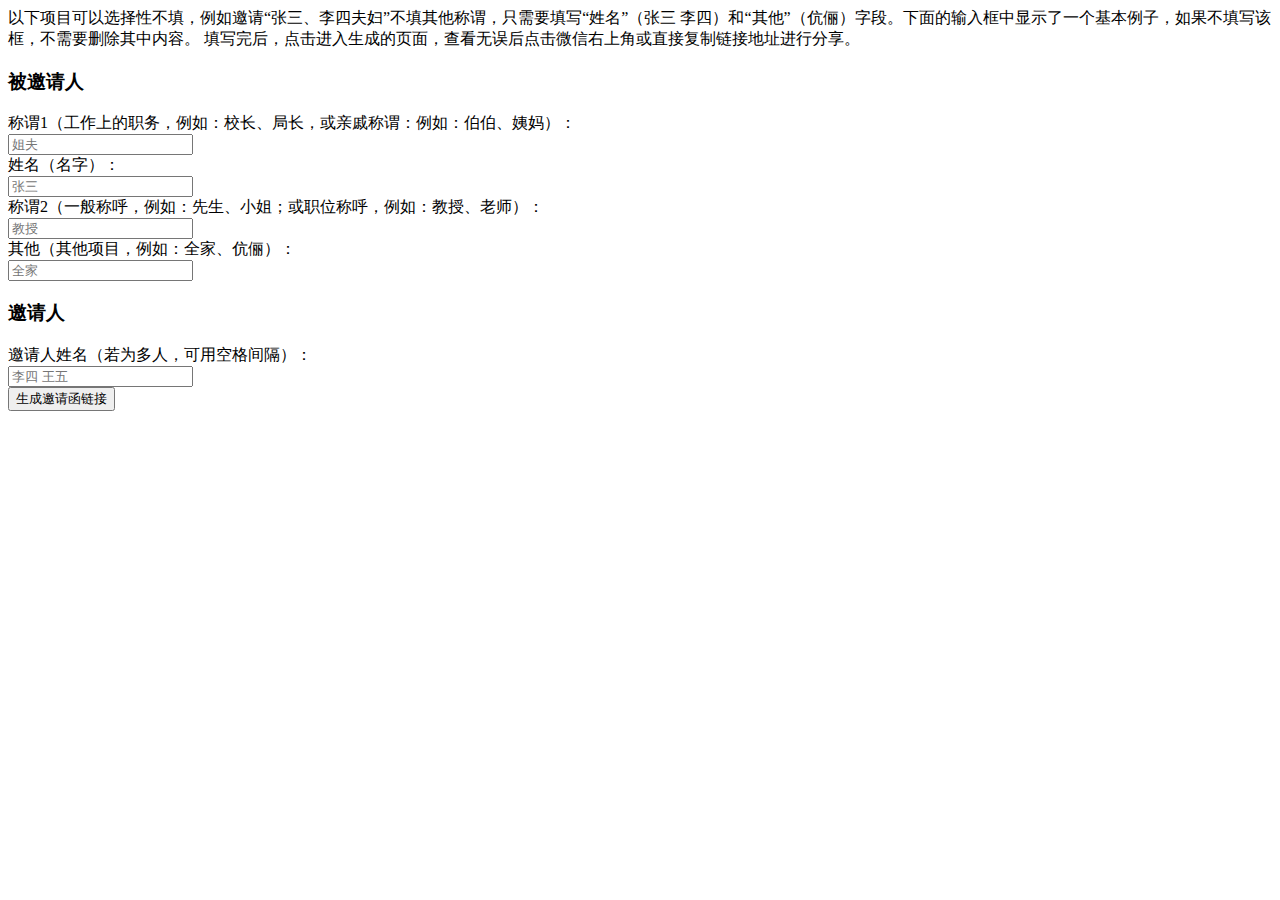
==== link_maker.html @ 698a98b5 "action of link maker" ====
<!doctype html>
<html>
<head>
<meta charset="utf-8">
<title>婚礼邀请函链接生成器</title>
<script src="https://cdnjs.cloudflare.com/ajax/libs/jquery/3.2.1/jquery.min.js"></script>
<link rel="stylesheet" type="text/css" href="css/link_maker.css" />
</head>

<body>
以下项目可以选择性不填，例如邀请“张三、李四夫妇”不填其他称谓，只需要填写“姓名”（张三 李四）和“其他”（伉俪）字段。下面的输入框中显示了一个基本例子，如果不填写该框，不需要删除其中内容。
填写完后，点击进入生成的页面，查看无误后点击微信右上角或直接复制链接地址进行分享。
<form action="/index.html" method="get">
	<h3>被邀请人</h3>
	称谓1（工作上的职务，例如：校长、局长，或亲戚称谓：例如：伯伯、姨妈）：<br>
	<input type="text" name="title" placeholder="姐夫">
	<br>
	姓名（名字）：<br>
	<input type="text" name="name" placeholder="张三">
	<br>
	称谓2（一般称呼，例如：先生、小姐；或职位称呼，例如：教授、老师）：<br>
	<input type="text" name="subtitle" placeholder="教授">
	<br>
	其他（其他项目，例如：全家、伉俪）：<br>
	<input type="text" name="other" placeholder="全家">
	<br>
	<h3>邀请人</h3>
	邀请人姓名（若为多人，可用空格间隔）：<br>
	<input type="text" name="inviter" placeholder="李四 王五">
	<br>
	<input class="mygen" type="submit" value="生成邀请函链接">
</form>
<br>
<div class="mylink hide">点击下面链接以进入邀请函页面直接分享，或直接长按链接复制地址进行分享<br>
	<a class="gen_link" href="dummy">dummy</a> </div>
<!--script type="application/javascript" src="js/link_maker.js"></script-->
</body>
</html>
---- css/link_maker.css ----
/* CSS Document */
.hide {
	display: none;
}

.active {
	display: block;
}
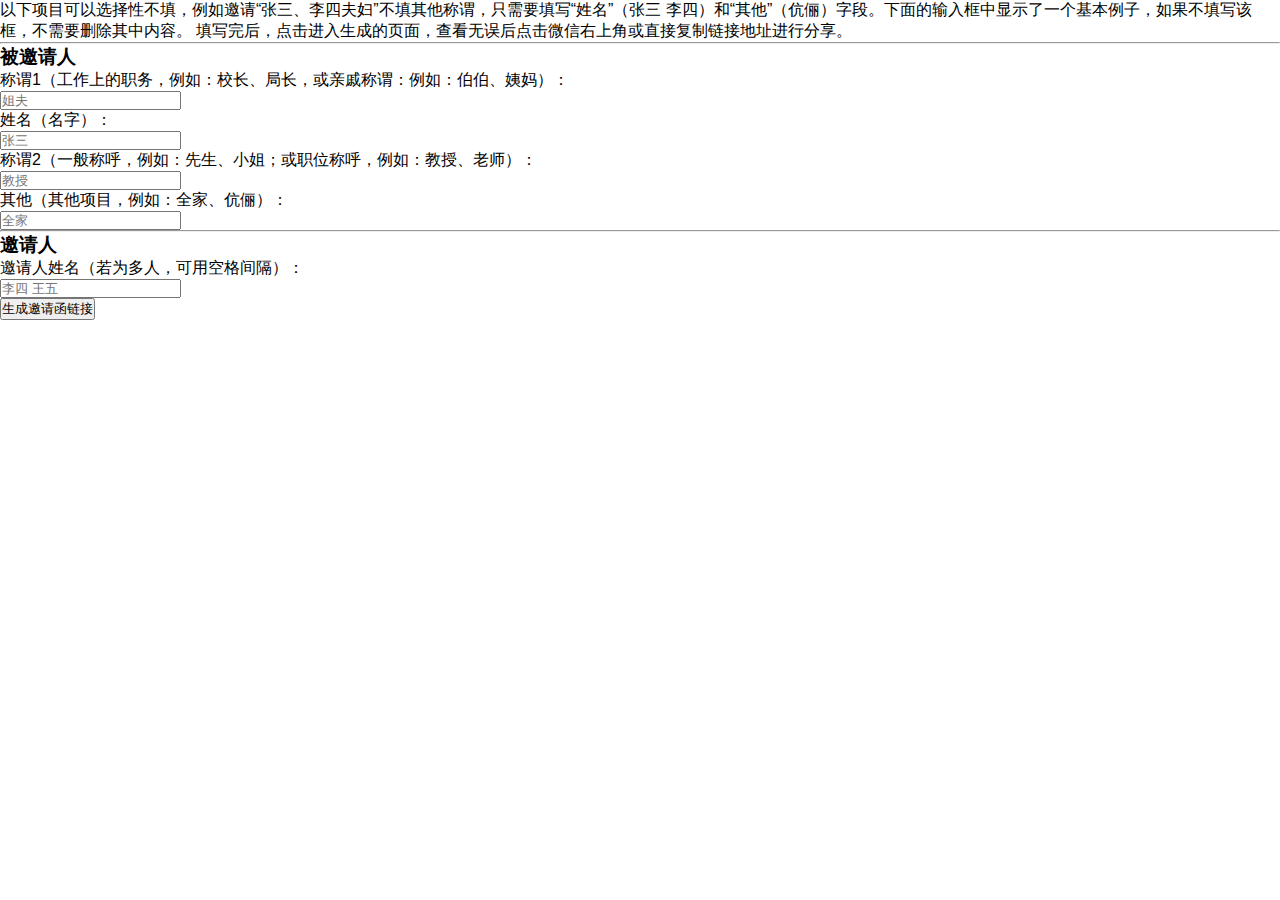
==== commit 1800dc18: "schedule" ====
--- a/link_maker.html
+++ b/link_maker.html
@@ -3,13 +3,14 @@
 <head>
 <meta charset="utf-8">
 <title>婚礼邀请函链接生成器</title>
-<script src="https://cdnjs.cloudflare.com/ajax/libs/jquery/3.2.1/jquery.min.js"></script>
 <link rel="stylesheet" type="text/css" href="css/link_maker.css" />
+<meta name="viewport" content="width=device-width, initial-scale=1" />
 </head>
 
 <body>
 以下项目可以选择性不填，例如邀请“张三、李四夫妇”不填其他称谓，只需要填写“姓名”（张三 李四）和“其他”（伉俪）字段。下面的输入框中显示了一个基本例子，如果不填写该框，不需要删除其中内容。
 填写完后，点击进入生成的页面，查看无误后点击微信右上角或直接复制链接地址进行分享。
+<br><hr>
 <form action="/index.html" method="get">
 	<h3>被邀请人</h3>
 	称谓1（工作上的职务，例如：校长、局长，或亲戚称谓：例如：伯伯、姨妈）：<br>
@@ -23,16 +24,12 @@
 	<br>
 	其他（其他项目，例如：全家、伉俪）：<br>
 	<input type="text" name="other" placeholder="全家">
-	<br>
+	<br><hr>
 	<h3>邀请人</h3>
 	邀请人姓名（若为多人，可用空格间隔）：<br>
 	<input type="text" name="inviter" placeholder="李四 王五">
 	<br>
 	<input class="mygen" type="submit" value="生成邀请函链接">
 </form>
-<br>
-<div class="mylink hide">点击下面链接以进入邀请函页面直接分享，或直接长按链接复制地址进行分享<br>
-	<a class="gen_link" href="dummy">dummy</a> </div>
-<!--script type="application/javascript" src="js/link_maker.js"></script-->
 </body>
 </html>
--- a/css/link_maker.css
+++ b/css/link_maker.css
@@ -1,8 +1,14 @@
 /* CSS Document */
-.hide {
-	display: none;
+* {
+	-webkit-box-sizing: border-box;
+	-moz-box-sizing: border-box;
+	-o-box-sizing: border-box;
+	box-sizing: border-box;
+	font-family: sans-serif;
+	padding: 0;
+	margin:0px auto;
 }
-
-.active {
-	display: block;
-}
+.body {
+	height: 100%;
+	overflow: hidden;
+}